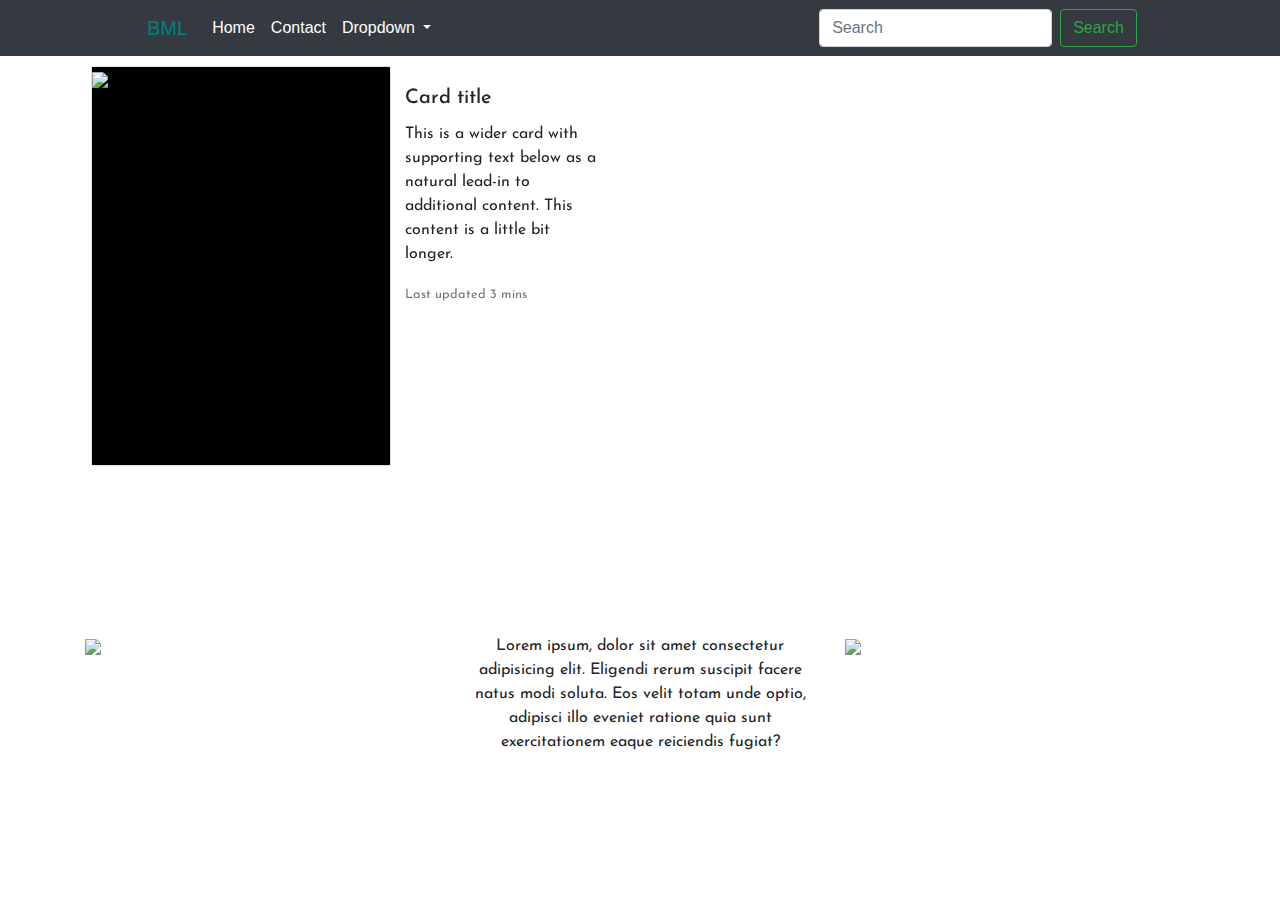
==== index.html @ 44fb9765 "made a card using internet resources configured the nav bars on all pages also added some brs to spa" ====
<!DOCTYPE html>
<html lang="en">
<head>
    <meta charset="UTF-8">
    <meta name="viewport" content="width=device-width, initial-scale=1.0">
    <meta http-equiv="X-UA-Compatible" content="ie=edge">
    <title>Bootstrap Project</title>
    <link rel="stylesheet" href="style.css">
    <link rel="stylesheet" href="https://stackpath.bootstrapcdn.com/bootstrap/4.3.1/css/bootstrap.min.css" integrity="sha384-ggOyR0iXCbMQv3Xipma34MD+dH/1fQ784/j6cY/iJTQUOhcWr7x9JvoRxT2MZw1T" crossorigin="anonymous">
    <link rel="stylesheet" href="path/to/font-awesome/css/font-awesome.min.css">
    <link rel="stylesheet" href="https://stackpath.bootstrapcdn.com/font-awesome/4.7.0/css/font-awesome.min.css">
</head>
<body>
    <nav class="navbar navigation navbar-expand-lg navbar-light bg-dark">
                <a class="navbar-brand navname" href="#">BML</a>
                <button class="navbar-toggler" type="button" data-toggle="collapse" data-target="#navbarSupportedContent" aria-controls="navbarSupportedContent" aria-expanded="false" aria-label="Toggle navigation">
                  <span class="navbar-toggler-icon"></span>
                </button>
              
                <div class="collapse navbar-collapse" id="navbarSupportedContent">
                  <ul class="navbar-nav mr-auto">
                    <li class="nav-item active">
                      <a class="nav-link navcolor" href="index.html">Home <span class="sr-only">(current)</span></a>
                    </li>
                    <li class="nav-item">
                      <a class="nav-link navcolor" href="contact.html">Contact</a>
                    </li>
                    <li class="nav-item dropdown">
                      <a class="nav-link dropdown-toggle navcolor" href="#" id="navbarDropdown" role="button" data-toggle="dropdown" aria-haspopup="true" aria-expanded="false">
                        Dropdown
                      </a>
                      <div class="dropdown-menu" aria-labelledby="navbarDropdown">
                        <a class="dropdown-item navcolor" href="portfolio.html">Action</a>
                        <a class="dropdown-item navcolor" href="portfolio.html">Another level</a>
                        <div class="dropdown-divider"></div>
                        <a class="dropdown-item navcolor" href="portfolio.html">Something else here</a>
                      </div>
                    </li>
                  </ul>
                  <form class="form-inline my-2 my-lg-0 navsearch">
                    <input class="form-control mr-sm-2" type="search" placeholder="Search" aria-label="Search">
                    <button class="btn btn-outline-success my-2 my-sm-0" type="submit">Search</button>
                  </form>
                </div>
    </nav>    
<div class="container containertop">
    <div class="row">
        <div class="card">
            <div class="front"><img src="https://lh3.googleusercontent.com/[base64]w400-h400-no">
            </div>
            <div class="back">
                <div class="details">
                    <h2>Blaise Laurel<br><span>Web Development Student</span></h2>
                    <div class="social-icons">
                        <a href="#"><i class="fa fa-facebook" aria-hidden="true"></i></a>
                        <a href="#"><i class="fa fa-twitter" aria-hidden="true"></i></a>
                        <a href="#"><i class="fa fa-google-plus" aria-hidden="true"></i></a>
                        <a href="#"><i class="fa fa-linkedin" aria-hidden="true"></i></a>
                        <a href="#"><i class="fa fa-instagram" aria-hidden="true"></i></a>
                    </div>
                </div>
            </div>
        </div>
        
        
        <div class="col-md-4">
                <div class="carda mb-4" style="max-width: 540px;">
                        <div class="row no-gutters">
                          
                          <div class="col-md-8">
                            <div class="card-body">
                              <h5 class="card-title">Card title</h5>
                              <p class="card-text">This is a wider card with supporting text below as a natural lead-in to additional content. This content is a little bit longer.</p>
                              <p class="card-text"><small class="text-muted">Last updated 3 mins</small></p>
                            </div>
                          </div>
                        </div>
                      </div>
        </div>
        
    </div>
    <br>
    <br>
    <br>
    <br>
    <br>
    <br>
    <br>
    <div class="row">

            <div class="col-md-4 imageone">
                <img src="https://images.pexels.com/photos/2257707/pexels-photo-2257707.jpeg?auto=compress&cs=tinysrgb&dpr=2&h=200&w=175"/>
            </div>
            <div class="col-md-4 paraone">
                <p>Lorem ipsum, dolor sit amet consectetur adipisicing elit. Eligendi rerum suscipit facere natus modi soluta. Eos velit totam unde optio, adipisci illo eveniet ratione quia sunt exercitationem eaque reiciendis fugiat?</p>
            </div>
            <div class="col-md-4 imagetwo">
                <img src="https://lh3.googleusercontent.com/GrDlYy08lcksZofQUyK_fyjKbSzmFj-cr1PTKUOqUBHSY4Y4Ia3hU25MqXrT0jrmf0T0iKs=s350"
            </div>
    </div>


</div>

</body>
</html>
---- style.css ----
/*---------------- THE MAIN PICTURE CARD -----------------*/
@import url('https://fonts.googleapis.com/css?family=Josefin+Sans:400,700&display=swap');
.container {
    font-family: 'Josefin Sans', sans-serif;
}
.card {
    position: absolute;
    top: 200px;
    left:15%;
    transform: translate(-50%,-50%);
    width: 300px;
    height: 400px;
    transform-style: preserve-3d;
    perspective: 600px;
    transition: 0.5s;
}
.card .front {
    position: absolute;
    top: 0;
    left: 0;
    width: 100%;
    height: 100%;
    background: #000;
    backface-visibility: hidden;
    transform: rotateX(0deg);
    transition: 0.5s;
}
.card:hover .front {
    transform: rotateX(-180);
}
.card .back {
    position: absolute;
    top: 0;
    left: 0;
    width: 100%;
    height: 100%;
    background: #000;
    backface-visibility: hidden;
    transform: rotateX(180deg);
    transition: 0.5s;
}
.card .back:before {
    content: '';
    position: absolute;
    top: 0;
    left: -50%;
    width: 100%;
    height: 100%;
    background: rgba(255,255,255,0.1);
}
.card:hover .back {
    transform: rotateX(0deg);
}
.card .back .details {
    position: absolute;
    top: 50%;
    transform: translateY(-50%);
    left: 0;
    width: 100%;
    text-align: center;
    padding: 20px;
    box-sizing: border-box;
}
.card .back .details h2 {
    margin: 0;
    padding: 0;
    font-size: 24px;
    color: #fff;
}
.card .back .details h2 span {
    color: #a7a7a7;
    font-size: 16px;
}
.social-icons {
    padding: 10px 0;
}
.social-icons a {
    display: inline-block;
    width: 36px;
    height: 36px;
    text-align: center;
    background: #262626;
    color: #fff;
    text-decoration: none;
    border-radius: 50%;
    transition: 0.5s;
}
.social-icons a .fa {
    line-height: 36px;
}
.social-icons a:hover {
    background: #e91e63;

}
/*---------------- THE MAIN PICTURE CARD -----------------*/
.paraone {
    text-align: center;
}
.imageone {

}
.containertop {
    margin-top: 10px;
}
.navname {
    color: teal !important; 
    margin-left: 10.5%;
}
.navcolor {
    color: white !important;
}
.navboot {
    margin-left: 10px;
}
.navsearch {
    margin-right: 12%;
}
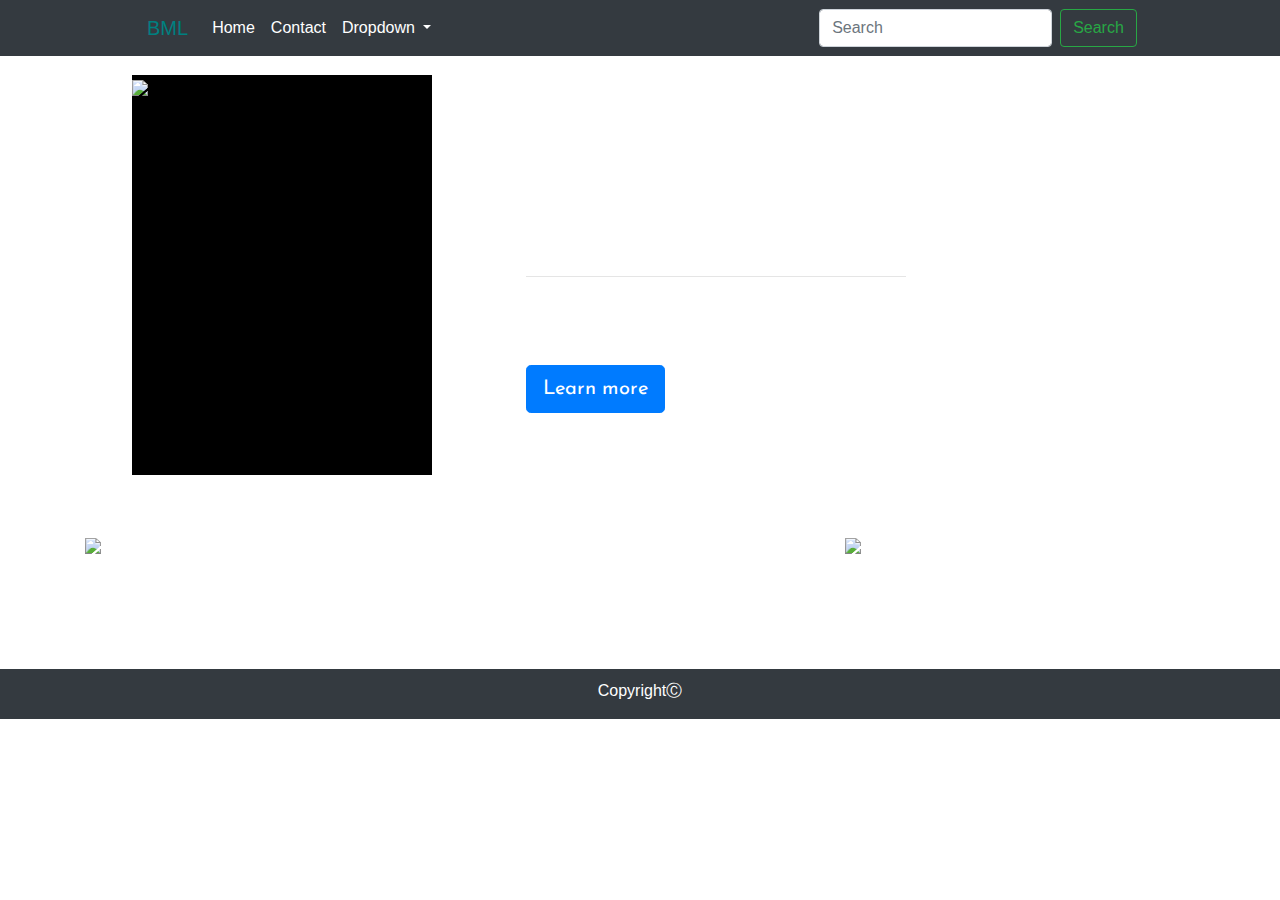
==== commit 00f4c54c: "moved columns around and added a footer" ====
--- a/index.html
+++ b/index.html
@@ -1,105 +1,120 @@
 <!DOCTYPE html>
 <html lang="en">
+
 <head>
     <meta charset="UTF-8">
     <meta name="viewport" content="width=device-width, initial-scale=1.0">
     <meta http-equiv="X-UA-Compatible" content="ie=edge">
     <title>Bootstrap Project</title>
     <link rel="stylesheet" href="style.css">
-    <link rel="stylesheet" href="https://stackpath.bootstrapcdn.com/bootstrap/4.3.1/css/bootstrap.min.css" integrity="sha384-ggOyR0iXCbMQv3Xipma34MD+dH/1fQ784/j6cY/iJTQUOhcWr7x9JvoRxT2MZw1T" crossorigin="anonymous">
+    <link rel="stylesheet" href="https://stackpath.bootstrapcdn.com/bootstrap/4.3.1/css/bootstrap.min.css"
+        integrity="sha384-ggOyR0iXCbMQv3Xipma34MD+dH/1fQ784/j6cY/iJTQUOhcWr7x9JvoRxT2MZw1T" crossorigin="anonymous">
     <link rel="stylesheet" href="path/to/font-awesome/css/font-awesome.min.css">
     <link rel="stylesheet" href="https://stackpath.bootstrapcdn.com/font-awesome/4.7.0/css/font-awesome.min.css">
 </head>
+
 <body>
     <nav class="navbar navigation navbar-expand-lg navbar-light bg-dark">
-                <a class="navbar-brand navname" href="#">BML</a>
-                <button class="navbar-toggler" type="button" data-toggle="collapse" data-target="#navbarSupportedContent" aria-controls="navbarSupportedContent" aria-expanded="false" aria-label="Toggle navigation">
-                  <span class="navbar-toggler-icon"></span>
-                </button>
-              
-                <div class="collapse navbar-collapse" id="navbarSupportedContent">
-                  <ul class="navbar-nav mr-auto">
-                    <li class="nav-item active">
-                      <a class="nav-link navcolor" href="index.html">Home <span class="sr-only">(current)</span></a>
-                    </li>
-                    <li class="nav-item">
-                      <a class="nav-link navcolor" href="contact.html">Contact</a>
-                    </li>
-                    <li class="nav-item dropdown">
-                      <a class="nav-link dropdown-toggle navcolor" href="#" id="navbarDropdown" role="button" data-toggle="dropdown" aria-haspopup="true" aria-expanded="false">
+        <a class="navbar-brand navname" href="#">BML</a>
+        <button class="navbar-toggler" type="button" data-toggle="collapse" data-target="#navbarSupportedContent"
+            aria-controls="navbarSupportedContent" aria-expanded="false" aria-label="Toggle navigation">
+            <span class="navbar-toggler-icon"></span>
+        </button>
+
+        <div class="collapse navbar-collapse" id="navbarSupportedContent">
+            <ul class="navbar-nav mr-auto">
+                <li class="nav-item active">
+                    <a class="nav-link navcolor" href="index.html">Home <span class="sr-only">(current)</span></a>
+                </li>
+                <li class="nav-item">
+                    <a class="nav-link navcolor" href="contact.html">Contact</a>
+                </li>
+                <li class="nav-item dropdown">
+                    <a class="nav-link dropdown-toggle navcolor" href="#" id="navbarDropdown" role="button"
+                        data-toggle="dropdown" aria-haspopup="true" aria-expanded="false">
                         Dropdown
-                      </a>
-                      <div class="dropdown-menu" aria-labelledby="navbarDropdown">
+                    </a>
+                    <div class="dropdown-menu" aria-labelledby="navbarDropdown">
                         <a class="dropdown-item navcolor" href="portfolio.html">Action</a>
                         <a class="dropdown-item navcolor" href="portfolio.html">Another level</a>
                         <div class="dropdown-divider"></div>
                         <a class="dropdown-item navcolor" href="portfolio.html">Something else here</a>
-                      </div>
-                    </li>
-                  </ul>
-                  <form class="form-inline my-2 my-lg-0 navsearch">
-                    <input class="form-control mr-sm-2" type="search" placeholder="Search" aria-label="Search">
-                    <button class="btn btn-outline-success my-2 my-sm-0" type="submit">Search</button>
-                  </form>
+                    </div>
+                </li>
+            </ul>
+            <form class="form-inline my-2 my-lg-0 navsearch">
+                <input class="form-control mr-sm-2" type="search" placeholder="Search" aria-label="Search">
+                <button class="btn btn-outline-success my-2 my-sm-0" type="submit">Search</button>
+            </form>
+        </div>
+    </nav>
+    <div class="container containertop">
+        <div class="row">
+            <div id="cardone">
+                <div class="front"><img
+                        src="https://lh3.googleusercontent.com/[base64]w395-h398-no">
                 </div>
-    </nav>    
-<div class="container containertop">
-    <div class="row">
-        <div class="card">
-            <div class="front"><img src="https://lh3.googleusercontent.com/[base64]w400-h400-no">
-            </div>
-            <div class="back">
-                <div class="details">
-                    <h2>Blaise Laurel<br><span>Web Development Student</span></h2>
-                    <div class="social-icons">
-                        <a href="#"><i class="fa fa-facebook" aria-hidden="true"></i></a>
-                        <a href="#"><i class="fa fa-twitter" aria-hidden="true"></i></a>
-                        <a href="#"><i class="fa fa-google-plus" aria-hidden="true"></i></a>
-                        <a href="#"><i class="fa fa-linkedin" aria-hidden="true"></i></a>
-                        <a href="#"><i class="fa fa-instagram" aria-hidden="true"></i></a>
+                <div class="back">
+                    <div class="details">
+                        <h2>Blaise Laurel<br><span>Web Development Student</span></h2>
+                        <div class="social-icons">
+                            <a href="https://www.facebook.com/blaise.laurel2" target="_blank"><i class="fa fa-facebook"
+                                    aria-hidden="true"></i></a>
+                            <a href="https://twitter.com/" target="_blank"><i class="fa fa-twitter"
+                                    aria-hidden="true"></i></a>
+                            <a href="https://www.google.com/" target="_blank"><i class="fa fa-google-plus"
+                                    aria-hidden="true"></i></a>
+                            <a href="https://www.linkedin.com/in/blaise-laurel-b6240a18b/" target="_blank"><i
+                                    class="fa fa-linkedin" aria-hidden="true"></i></a>
+                            <a href="https://www.instagram.com/blaise.heineken/" target="_blank"><i
+                                    class="fa fa-instagram" aria-hidden="true"></i></a>
+                        </div>
                     </div>
                 </div>
             </div>
+            <div class="jumbotron-fluid col-md-4 jumboleft">
+                <h1 class="display-8">Hello, world!</h1>
+                <p class="lead">This is a simple hero unit, a simple jumbotron-style component for calling extra
+                    attention to featured content or information.</p>
+                <hr class="my-4">
+                <p>It uses utility classes for typography and spacing to space content out within the larger container.
+                </p>
+                <a class="btn btn-primary btn-lg" href="#" role="button">Learn more</a>
+            </div>
         </div>
-        
-        
-        <div class="col-md-4">
-                <div class="carda mb-4" style="max-width: 540px;">
-                        <div class="row no-gutters">
-                          
-                          <div class="col-md-8">
-                            <div class="card-body">
-                              <h5 class="card-title">Card title</h5>
-                              <p class="card-text">This is a wider card with supporting text below as a natural lead-in to additional content. This content is a little bit longer.</p>
-                              <p class="card-text"><small class="text-muted">Last updated 3 mins</small></p>
-                            </div>
-                          </div>
-                        </div>
-                      </div>
-        </div>
-        
-    </div>
-    <br>
-    <br>
-    <br>
-    <br>
-    <br>
-    <br>
-    <br>
-    <div class="row">
+
+
+    
+        <br>
+        <br>
+        <br>
+        <br>
+        <br>
+
+        <div class="row">
 
             <div class="col-md-4 imageone">
-                <img src="https://images.pexels.com/photos/2257707/pexels-photo-2257707.jpeg?auto=compress&cs=tinysrgb&dpr=2&h=200&w=175"/>
+                <img
+                    src="https://images.pexels.com/photos/2257707/pexels-photo-2257707.jpeg?auto=compress&cs=tinysrgb&dpr=2&h=200&w=175" />
             </div>
             <div class="col-md-4 paraone">
-                <p>Lorem ipsum, dolor sit amet consectetur adipisicing elit. Eligendi rerum suscipit facere natus modi soluta. Eos velit totam unde optio, adipisci illo eveniet ratione quia sunt exercitationem eaque reiciendis fugiat?</p>
+                <p>Lorem ipsum, dolor sit amet consectetur adipisicing elit. Eligendi rerum suscipit facere natus modi
+                    soluta. Eos velit totam unde optio, adipisci illo eveniet ratione quia sunt exercitationem eaque
+                    reiciendis fugiat?</p>
             </div>
             <div class="col-md-4 imagetwo">
                 <img src="https://lh3.googleusercontent.com/GrDlYy08lcksZofQUyK_fyjKbSzmFj-cr1PTKUOqUBHSY4Y4Ia3hU25MqXrT0jrmf0T0iKs=s350"
+                     
+                </div> 
+                <br>
+                <br>
+                <br>
             </div>
-    </div>
-
-
+        </div>
+    
+</div>
+<div class="whitebox container-fluid bg-dark">
+        <p>CopyrightⒸ</p>
 </div>
 
 </body>
--- a/style.css
+++ b/style.css
@@ -1,12 +1,19 @@
 /*---------------- THE MAIN PICTURE CARD -----------------*/
 @import url('https://fonts.googleapis.com/css?family=Josefin+Sans:400,700&display=swap');
+body { 
+    background: url(http://streatorunlimited.org/wp-content/uploads/2018/03/Amazing-Background-Images-For-Websites-.jpg)no-repeat center center fixed; 
+    -webkit-background-size: cover;
+    -moz-background-size: cover;
+    -o-background-size: cover;
+    background-size: cover;
+  }
 .container {
     font-family: 'Josefin Sans', sans-serif;
 }
-.card {
+#cardone {
     position: absolute;
-    top: 200px;
-    left:15%;
+    top: 275px;
+    left:22%;
     transform: translate(-50%,-50%);
     width: 300px;
     height: 400px;
@@ -14,9 +21,9 @@
     perspective: 600px;
     transition: 0.5s;
 }
-.card .front {
+#cardone .front {
     position: absolute;
-    top: 0;
+    top: 0px;
     left: 0;
     width: 100%;
     height: 100%;
@@ -25,10 +32,10 @@
     transform: rotateX(0deg);
     transition: 0.5s;
 }
-.card:hover .front {
+#cardone:hover .front {
     transform: rotateX(-180);
 }
-.card .back {
+#cardone .back {
     position: absolute;
     top: 0;
     left: 0;
@@ -37,9 +44,9 @@
     background: #000;
     backface-visibility: hidden;
     transform: rotateX(180deg);
-    transition: 0.5s;
+    transition: 0.3s;
 }
-.card .back:before {
+#cardone .back:before {
     content: '';
     position: absolute;
     top: 0;
@@ -48,10 +55,10 @@
     height: 100%;
     background: rgba(255,255,255,0.1);
 }
-.card:hover .back {
+#cardone:hover .back {
     transform: rotateX(0deg);
 }
-.card .back .details {
+#cardone .back .details {
     position: absolute;
     top: 50%;
     transform: translateY(-50%);
@@ -61,13 +68,13 @@
     padding: 20px;
     box-sizing: border-box;
 }
-.card .back .details h2 {
+#cardone .back .details h2 {
     margin: 0;
     padding: 0;
     font-size: 24px;
     color: #fff;
 }
-.card .back .details h2 span {
+#cardone .back .details h2 span {
     color: #a7a7a7;
     font-size: 16px;
 }
@@ -92,12 +99,17 @@
     background: #e91e63;
 
 }
+.jumboleft {
+    margin-top: 40px;
+    margin-left: 40%;
+    color: white;
+}
+
+
 /*---------------- THE MAIN PICTURE CARD -----------------*/
 .paraone {
     text-align: center;
-}
-.imageone {
-
+    color: white;
 }
 .containertop {
     margin-top: 10px;
@@ -114,4 +126,12 @@
 }
 .navsearch {
     margin-right: 12%;
+}
+/* FOOOOOOTER */
+.whitebox {
+    height: 50px;
+    padding: 10px;
+    width: 100%;
+    color: white;
+    text-align: center;
 }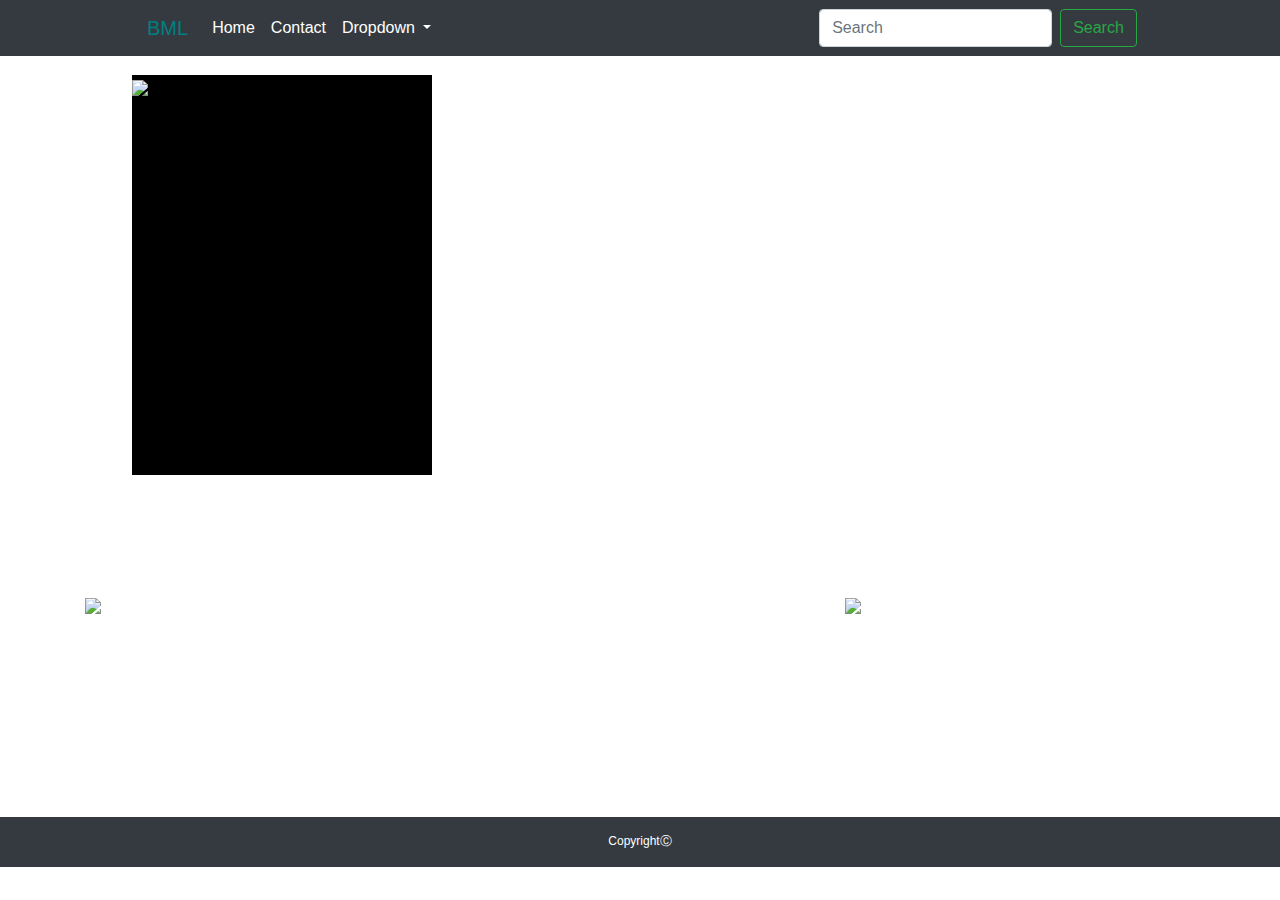
==== commit 4ba05551: "reworked some of about me and worked a little more on the actual navbar to get the drop down menu to" ====
--- a/index.html
+++ b/index.html
@@ -35,10 +35,10 @@
                         Dropdown
                     </a>
                     <div class="dropdown-menu" aria-labelledby="navbarDropdown">
-                        <a class="dropdown-item navcolor" href="portfolio.html">Action</a>
-                        <a class="dropdown-item navcolor" href="portfolio.html">Another level</a>
-                        <div class="dropdown-divider"></div>
-                        <a class="dropdown-item navcolor" href="portfolio.html">Something else here</a>
+                        <a class="dropdown-item navcolor bg-dark" href="index.html">About Me</a>
+                        <a class="dropdown-item navcolor bg-dark" href="contact.html">Contact</a>
+                        
+                        <a class="dropdown-item navcolor bg-dark" href="portfolio.html">Projects</a>
                     </div>
                 </li>
             </ul>
@@ -73,13 +73,10 @@
                 </div>
             </div>
             <div class="jumbotron-fluid col-md-4 jumboleft">
-                <h1 class="display-8">Hello, world!</h1>
-                <p class="lead">This is a simple hero unit, a simple jumbotron-style component for calling extra
-                    attention to featured content or information.</p>
-                <hr class="my-4">
-                <p>It uses utility classes for typography and spacing to space content out within the larger container.
-                </p>
-                <a class="btn btn-primary btn-lg" href="#" role="button">Learn more</a>
+                <h1 class="display-8">Welcome!</h1>
+                <p class="lead">Hello glad you stopped by, my names is blaise and I was born in frankfurt germany. I've been traveling my whole life essentially. When i'm not travelling or working, I like to skateboard and ride motorcycles primarily. I've had a facination with computers from a early age, however never had the opportunity to learn about them till now. Starting to slowly understand coding and it is becoming a little bit less frustrating, thanks for taking the time to read.</p>
+                
+                
             </div>
         </div>
 
@@ -95,12 +92,15 @@
 
             <div class="col-md-4 imageone">
                 <img
-                    src="https://images.pexels.com/photos/2257707/pexels-photo-2257707.jpeg?auto=compress&cs=tinysrgb&dpr=2&h=200&w=175" />
+                    src="https://lh3.googleusercontent.com/[base64]w350-h350-no" />
             </div>
             <div class="col-md-4 paraone">
-                <p>Lorem ipsum, dolor sit amet consectetur adipisicing elit. Eligendi rerum suscipit facere natus modi
-                    soluta. Eos velit totam unde optio, adipisci illo eveniet ratione quia sunt exercitationem eaque
-                    reiciendis fugiat?</p>
+                <span><----</span>
+                <p>this is a photo of rock climbing out in saint gorge utah. It's pretty fun out there, just real hot.</p>
+                    <span>-----></span>
+                <p>Also went on a vaction to Maui, Hawaii and this is the red sand beach where most locals or other adventurists are usually nude.
+                </p>
+                
             </div>
             <div class="col-md-4 imagetwo">
                 <img src="https://lh3.googleusercontent.com/GrDlYy08lcksZofQUyK_fyjKbSzmFj-cr1PTKUOqUBHSY4Y4Ia3hU25MqXrT0jrmf0T0iKs=s350"
@@ -114,8 +114,11 @@
     
 </div>
 <div class="whitebox container-fluid bg-dark">
-        <p>CopyrightⒸ</p>
+        <span><p>CopyrightⒸ</p></span>
 </div>
 
 </body>
+<script src="https://code.jquery.com/jquery-3.3.1.slim.min.js" integrity="sha384-q8i/X+965DzO0rT7abK41JStQIAqVgRVzpbzo5smXKp4YfRvH+8abtTE1Pi6jizo" crossorigin="anonymous"></script>
+<script src="https://cdnjs.cloudflare.com/ajax/libs/popper.js/1.14.7/umd/popper.min.js" integrity="sha384-UO2eT0CpHqdSJQ6hJty5KVphtPhzWj9WO1clHTMGa3JDZwrnQq4sF86dIHNDz0W1" crossorigin="anonymous"></script>
+<script src="https://stackpath.bootstrapcdn.com/bootstrap/4.3.1/js/bootstrap.min.js" integrity="sha384-JjSmVgyd0p3pXB1rRibZUAYoIIy6OrQ6VrjIEaFf/nJGzIxFDsf4x0xIM+B07jRM" crossorigin="anonymous"></script>
 </html>--- a/style.css
+++ b/style.css
@@ -53,7 +53,7 @@
     left: -50%;
     width: 100%;
     height: 100%;
-    background: rgba(255,255,255,0.1);
+    background: rgba(255,255,255,0.2);
 }
 #cardone:hover .back {
     transform: rotateX(0deg);
@@ -100,7 +100,7 @@
 
 }
 .jumboleft {
-    margin-top: 40px;
+    margin-top: 5px;
     margin-left: 40%;
     color: white;
 }
@@ -127,11 +127,13 @@
 .navsearch {
     margin-right: 12%;
 }
+
 /* FOOOOOOTER */
 .whitebox {
     height: 50px;
-    padding: 10px;
+    padding: 15px;
     width: 100%;
     color: white;
     text-align: center;
+    font-size: 12px;
 }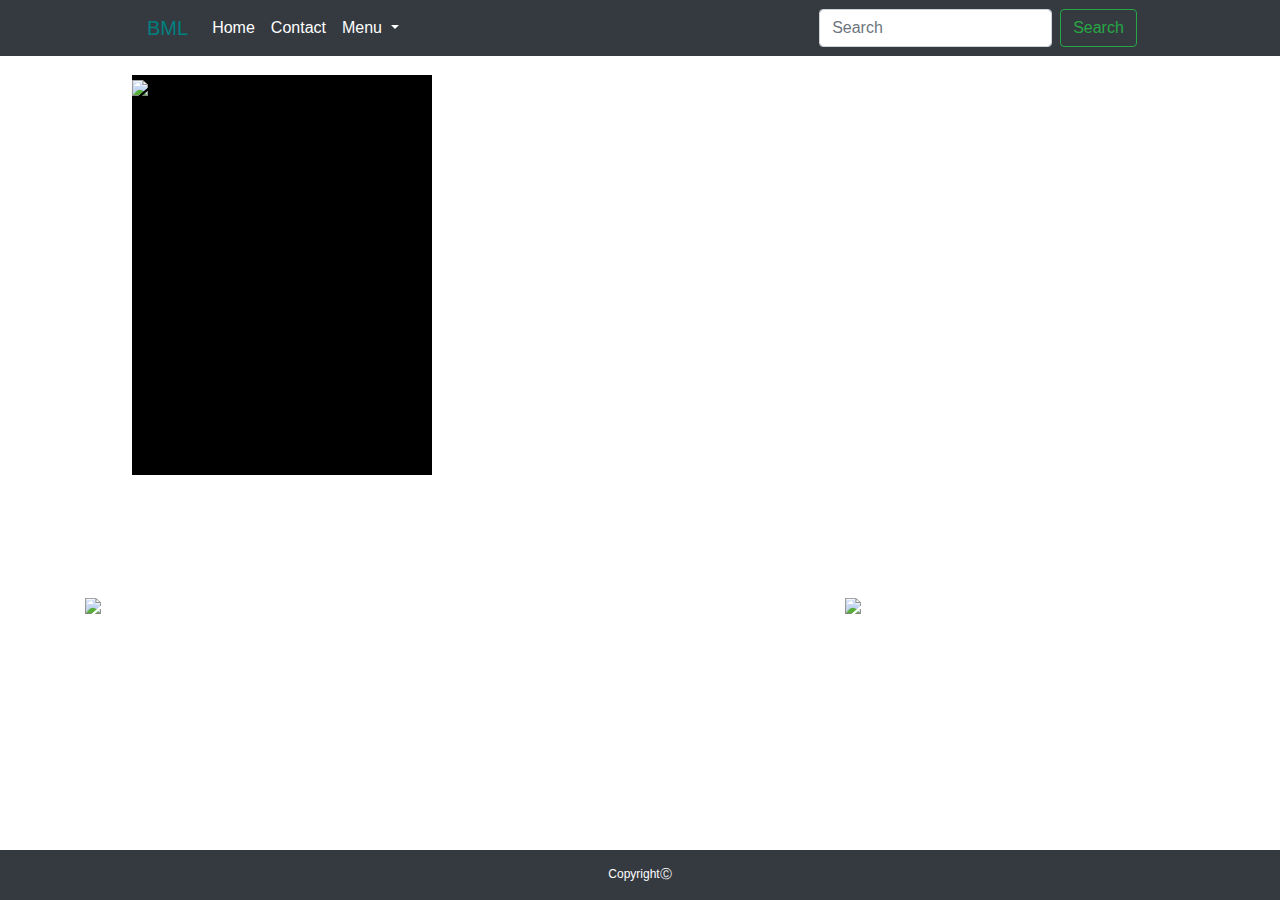
==== commit 9e3ee167: "played with the sizes and placement of the forms inside of contact also got two rows put inside of p" ====
--- a/index.html
+++ b/index.html
@@ -5,7 +5,7 @@
     <meta charset="UTF-8">
     <meta name="viewport" content="width=device-width, initial-scale=1.0">
     <meta http-equiv="X-UA-Compatible" content="ie=edge">
-    <title>Bootstrap Project</title>
+    <title>About Me</title>
     <link rel="stylesheet" href="style.css">
     <link rel="stylesheet" href="https://stackpath.bootstrapcdn.com/bootstrap/4.3.1/css/bootstrap.min.css"
         integrity="sha384-ggOyR0iXCbMQv3Xipma34MD+dH/1fQ784/j6cY/iJTQUOhcWr7x9JvoRxT2MZw1T" crossorigin="anonymous">
@@ -32,7 +32,7 @@
                 <li class="nav-item dropdown">
                     <a class="nav-link dropdown-toggle navcolor" href="#" id="navbarDropdown" role="button"
                         data-toggle="dropdown" aria-haspopup="true" aria-expanded="false">
-                        Dropdown
+                        Menu
                     </a>
                     <div class="dropdown-menu" aria-labelledby="navbarDropdown">
                         <a class="dropdown-item navcolor bg-dark" href="index.html">About Me</a>
@@ -113,12 +113,13 @@
         </div>
     
 </div>
+<footer>
 <div class="whitebox container-fluid bg-dark">
         <span><p>CopyrightⒸ</p></span>
 </div>
-
-</body>
+</footer>
 <script src="https://code.jquery.com/jquery-3.3.1.slim.min.js" integrity="sha384-q8i/X+965DzO0rT7abK41JStQIAqVgRVzpbzo5smXKp4YfRvH+8abtTE1Pi6jizo" crossorigin="anonymous"></script>
 <script src="https://cdnjs.cloudflare.com/ajax/libs/popper.js/1.14.7/umd/popper.min.js" integrity="sha384-UO2eT0CpHqdSJQ6hJty5KVphtPhzWj9WO1clHTMGa3JDZwrnQq4sF86dIHNDz0W1" crossorigin="anonymous"></script>
 <script src="https://stackpath.bootstrapcdn.com/bootstrap/4.3.1/js/bootstrap.min.js" integrity="sha384-JjSmVgyd0p3pXB1rRibZUAYoIIy6OrQ6VrjIEaFf/nJGzIxFDsf4x0xIM+B07jRM" crossorigin="anonymous"></script>
+</body>
 </html>--- a/style.css
+++ b/style.css
@@ -7,6 +7,11 @@
     -o-background-size: cover;
     background-size: cover;
   }
+body {
+    display: flex;
+    flex-direction: column;
+    min-height: 100vh;
+}
 .container {
     font-family: 'Josefin Sans', sans-serif;
 }
@@ -107,6 +112,19 @@
 
 
 /*---------------- THE MAIN PICTURE CARD -----------------*/
+.rowonecontact {
+    margin-top: 30px;
+    color: white;
+}
+.rowtwocontact {
+    margin-top: 30px;
+    color: white;
+}
+.rowthreecontact {
+    margin-top: 30px;
+    color: white;
+}
+
 .paraone {
     text-align: center;
     color: white;
@@ -127,7 +145,9 @@
 .navsearch {
     margin-right: 12%;
 }
-
+.nextbutton {
+    margin-top: 30px;
+}
 /* FOOOOOOTER */
 .whitebox {
     height: 50px;
@@ -136,4 +156,7 @@
     color: white;
     text-align: center;
     font-size: 12px;
+}
+footer {
+    margin-top: auto;
 }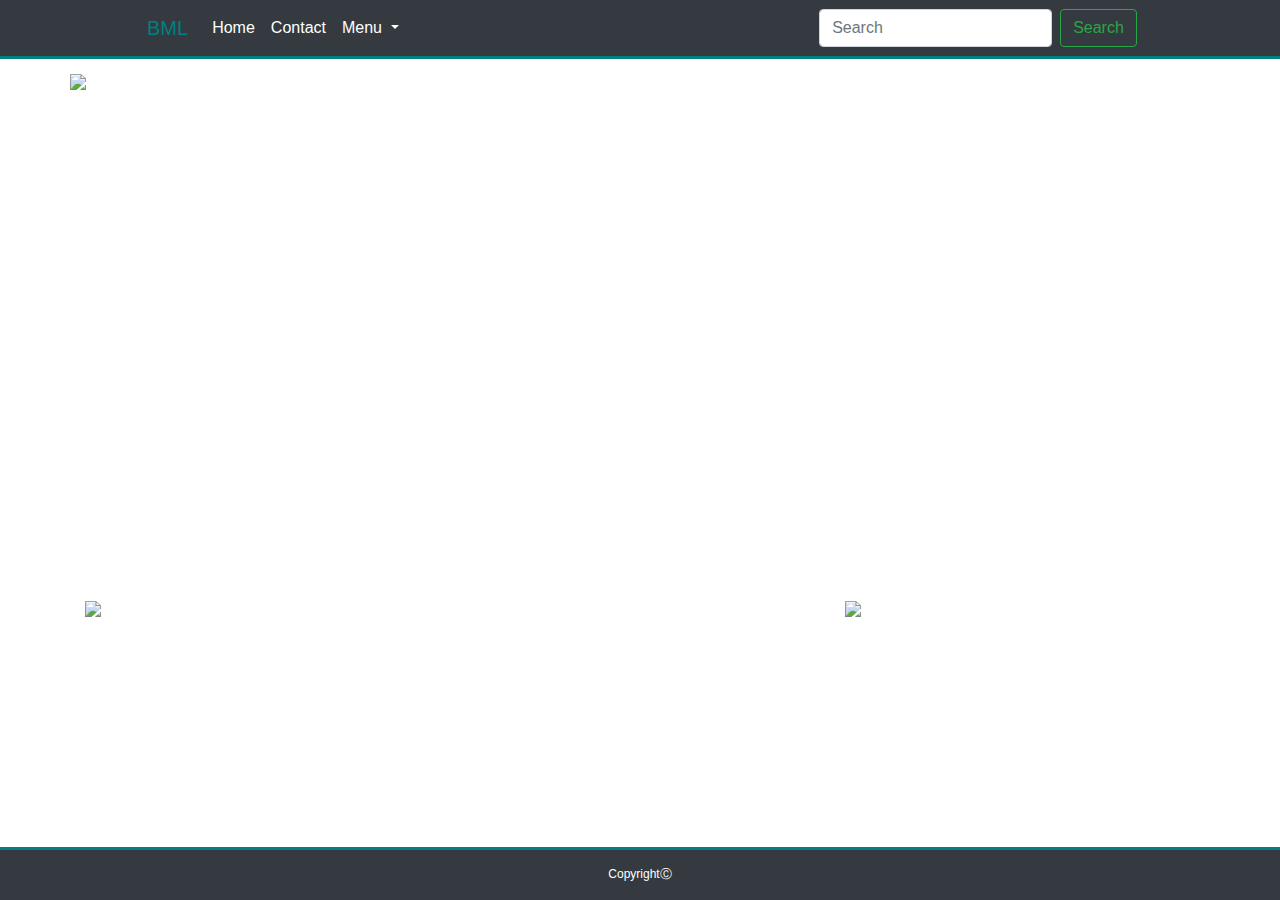
==== commit e8548cf1: "had to completely disregard the cool little image flip i made because i couldnt figure out how to si" ====
--- a/index.html
+++ b/index.html
@@ -50,27 +50,11 @@
     </nav>
     <div class="container containertop">
         <div class="row">
-            <div id="cardone">
-                <div class="front"><img
+            <div id="col-md-4">
+                <div><img
                         src="https://lh3.googleusercontent.com/[base64]w395-h398-no">
                 </div>
-                <div class="back">
-                    <div class="details">
-                        <h2>Blaise Laurel<br><span>Web Development Student</span></h2>
-                        <div class="social-icons">
-                            <a href="https://www.facebook.com/blaise.laurel2" target="_blank"><i class="fa fa-facebook"
-                                    aria-hidden="true"></i></a>
-                            <a href="https://twitter.com/" target="_blank"><i class="fa fa-twitter"
-                                    aria-hidden="true"></i></a>
-                            <a href="https://www.google.com/" target="_blank"><i class="fa fa-google-plus"
-                                    aria-hidden="true"></i></a>
-                            <a href="https://www.linkedin.com/in/blaise-laurel-b6240a18b/" target="_blank"><i
-                                    class="fa fa-linkedin" aria-hidden="true"></i></a>
-                            <a href="https://www.instagram.com/blaise.heineken/" target="_blank"><i
-                                    class="fa fa-instagram" aria-hidden="true"></i></a>
-                        </div>
-                    </div>
-                </div>
+                
             </div>
             <div class="jumbotron-fluid col-md-4 jumboleft">
                 <h1 class="display-8">Welcome!</h1>
--- a/style.css
+++ b/style.css
@@ -15,98 +15,10 @@
 .container {
     font-family: 'Josefin Sans', sans-serif;
 }
-#cardone {
-    position: absolute;
-    top: 275px;
-    left:22%;
-    transform: translate(-50%,-50%);
-    width: 300px;
-    height: 400px;
-    transform-style: preserve-3d;
-    perspective: 600px;
-    transition: 0.5s;
-}
-#cardone .front {
-    position: absolute;
-    top: 0px;
-    left: 0;
-    width: 100%;
-    height: 100%;
-    background: #000;
-    backface-visibility: hidden;
-    transform: rotateX(0deg);
-    transition: 0.5s;
-}
-#cardone:hover .front {
-    transform: rotateX(-180);
-}
-#cardone .back {
-    position: absolute;
-    top: 0;
-    left: 0;
-    width: 100%;
-    height: 100%;
-    background: #000;
-    backface-visibility: hidden;
-    transform: rotateX(180deg);
-    transition: 0.3s;
-}
-#cardone .back:before {
-    content: '';
-    position: absolute;
-    top: 0;
-    left: -50%;
-    width: 100%;
-    height: 100%;
-    background: rgba(255,255,255,0.2);
-}
-#cardone:hover .back {
-    transform: rotateX(0deg);
-}
-#cardone .back .details {
-    position: absolute;
-    top: 50%;
-    transform: translateY(-50%);
-    left: 0;
-    width: 100%;
-    text-align: center;
-    padding: 20px;
-    box-sizing: border-box;
-}
-#cardone .back .details h2 {
-    margin: 0;
-    padding: 0;
-    font-size: 24px;
-    color: #fff;
-}
-#cardone .back .details h2 span {
-    color: #a7a7a7;
-    font-size: 16px;
-}
-.social-icons {
-    padding: 10px 0;
-}
-.social-icons a {
-    display: inline-block;
-    width: 36px;
-    height: 36px;
-    text-align: center;
-    background: #262626;
-    color: #fff;
-    text-decoration: none;
-    border-radius: 50%;
-    transition: 0.5s;
-}
-.social-icons a .fa {
-    line-height: 36px;
-}
-.social-icons a:hover {
-    background: #e91e63;
 
-}
 .jumboleft {
     margin-top: 5px;
-    margin-left: 40%;
+    margin-left: 20%;
     color: white;
 }
 
@@ -148,6 +60,10 @@
 .nextbutton {
     margin-top: 30px;
 }
+nav {
+    border-bottom: 5px;
+    border-bottom: solid teal;
+}
 /* FOOOOOOTER */
 .whitebox {
     height: 50px;
@@ -159,4 +75,64 @@
 }
 footer {
     margin-top: auto;
-}+    border-top: 5px;
+    border-top: solid teal;
+}
+.imageoneee {
+    background-image: url(https://images.pexels.com/photos/1122868/pexels-photo-1122868.jpeg?cs=srgb&dl=action-adult-adventure-1122868.jpg&fm=jpg); 
+    background-repeat: no-repeat;
+    background-size: 100% 100%;
+    height: 170px;
+    width: 170px;
+    padding-right: 0 !important;
+    padding-left: 0!important;
+}
+.imagetwooo {
+    background-image: url(https://images.pexels.com/photos/1040157/pexels-photo-1040157.jpeg?cs=srgb&dl=board-game-businessman-challenge-1040157.jpg&fm=jpg);
+    background-repeat: no-repeat;
+    background-size: 100% 100%;
+    height: 170px;
+    width: 170px;
+    padding-right: 0 !important;
+    padding-left: 0!important;
+}
+.imagethreeee {
+    background-image: url(https://images.pexels.com/photos/277052/pexels-photo-277052.jpeg?cs=srgb&dl=board-game-challenge-chess-277052.jpg&fm=jpg);
+    background-repeat: no-repeat;
+    background-size: 100% 100%;
+    height: 170px;
+    width: 170px;
+    padding-right: 0 !important;
+    padding-left: 0!important;
+}
+.imagefourrr {
+    background-image: url(https://images.pexels.com/photos/2265487/pexels-photo-2265487.jpeg?cs=srgb&dl=app-apple-business-2265487.jpg&fm=jpg);
+    background-repeat: no-repeat;
+    background-size: 100% 100%;
+    height: 170px;
+    width: 170px;
+    padding-right: 0 !important;
+    padding-left: 0!important;
+}
+.imagefiveee {
+    background-image: url(https://images.pexels.com/photos/635356/pexels-photo-635356.jpeg?cs=srgb&dl=fight-fist-hand-635356.jpg&fm=jpg);
+    background-repeat: no-repeat;
+    background-size: 100% 100%;
+    height: 170px;
+    width: 170px;
+    padding-right: 0 !important;
+    padding-left: 0!important;
+}
+.tealbox {
+    width: 100%;
+    text-align: center;
+    background-color: teal;
+    margin-top: 48%;
+    padding-right: 0 !important;
+    padding-left: 0 !important;
+
+}
+@media (max-width:600px) 
+    p{ 
+        color: red;
+    }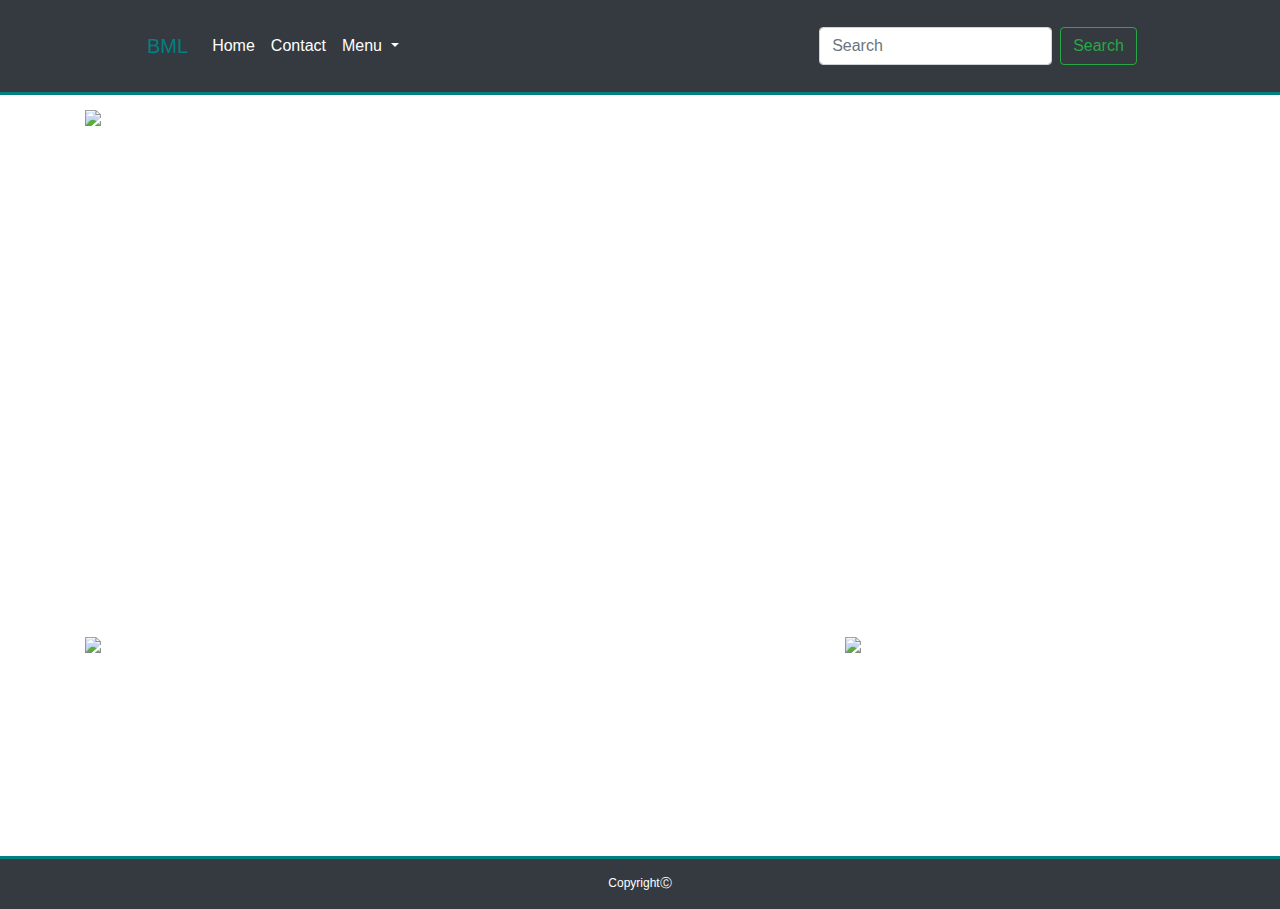
==== commit 440d0051: "tried messing around with properties to get the viewport of things a little more adjusted will have " ====
--- a/index.html
+++ b/index.html
@@ -13,7 +13,7 @@
     <link rel="stylesheet" href="https://stackpath.bootstrapcdn.com/font-awesome/4.7.0/css/font-awesome.min.css">
 </head>
 
-<body>
+<body class="flex-sm-wrap flex-md-wrap">
     <nav class="navbar navigation navbar-expand-lg navbar-light bg-dark">
         <a class="navbar-brand navname" href="#">BML</a>
         <button class="navbar-toggler" type="button" data-toggle="collapse" data-target="#navbarSupportedContent"
@@ -37,7 +37,7 @@
                     <div class="dropdown-menu" aria-labelledby="navbarDropdown">
                         <a class="dropdown-item navcolor bg-dark" href="index.html">About Me</a>
                         <a class="dropdown-item navcolor bg-dark" href="contact.html">Contact</a>
-                        
+
                         <a class="dropdown-item navcolor bg-dark" href="portfolio.html">Projects</a>
                     </div>
                 </li>
@@ -50,23 +50,25 @@
     </nav>
     <div class="container containertop">
         <div class="row">
-            <div id="col-md-4">
+            <div class="col-md-4">
                 <div><img
                         src="https://lh3.googleusercontent.com/[base64]w395-h398-no">
                 </div>
-                
+
             </div>
+            <div> </div>
             <div class="jumbotron-fluid col-md-4 jumboleft">
                 <h1 class="display-8">Welcome!</h1>
-                <p class="lead">Hello glad you stopped by, my names is blaise and I was born in frankfurt germany. I've been traveling my whole life essentially. When i'm not travelling or working, I like to skateboard and ride motorcycles primarily. I've had a facination with computers from a early age, however never had the opportunity to learn about them till now. Starting to slowly understand coding and it is becoming a little bit less frustrating, thanks for taking the time to read.</p>
-                
-                
+                <p class="lead">Hello glad you stopped by, my names is blaise and I was born in frankfurt germany. I've
+                    been traveling my whole life essentially. When i'm not travelling or working, I like to skateboard
+                    and ride motorcycles primarily. I've had a facination with computers from a early age, however never
+                    had the opportunity to learn about them till now. Starting to slowly understand coding and it is
+                    becoming a little bit less frustrating, thanks for taking the time to read.</p>
+
+
             </div>
         </div>
-
-
-    
-        <br>
+         <br>
         <br>
         <br>
         <br>
@@ -79,31 +81,40 @@
                     src="https://lh3.googleusercontent.com/[base64]w350-h350-no" />
             </div>
             <div class="col-md-4 paraone">
-                <span><----</span>
-                <p>this is a photo of rock climbing out in saint gorge utah. It's pretty fun out there, just real hot.</p>
-                    <span>-----></span>
-                <p>Also went on a vaction to Maui, Hawaii and this is the red sand beach where most locals or other adventurists are usually nude.
-                </p>
-                
+                <span>
+                    <----</span> <p>this is a photo of rock climbing out in saint gorge utah. It's pretty fun out there,
+                        just real hot.</p>
+                        <span>-----></span>
+                        <p>Also went on a vaction to Maui, Hawaii and this is the red sand beach where most locals or
+                            other adventurists are usually nude.
+                        </p>
+
             </div>
             <div class="col-md-4 imagetwo">
                 <img src="https://lh3.googleusercontent.com/GrDlYy08lcksZofQUyK_fyjKbSzmFj-cr1PTKUOqUBHSY4Y4Ia3hU25MqXrT0jrmf0T0iKs=s350"
-                     
-                </div> 
-                <br>
+                    </div> <br>
                 <br>
                 <br>
             </div>
         </div>
-    
-</div>
-<footer>
-<div class="whitebox container-fluid bg-dark">
-        <span><p>CopyrightⒸ</p></span>
-</div>
-</footer>
-<script src="https://code.jquery.com/jquery-3.3.1.slim.min.js" integrity="sha384-q8i/X+965DzO0rT7abK41JStQIAqVgRVzpbzo5smXKp4YfRvH+8abtTE1Pi6jizo" crossorigin="anonymous"></script>
-<script src="https://cdnjs.cloudflare.com/ajax/libs/popper.js/1.14.7/umd/popper.min.js" integrity="sha384-UO2eT0CpHqdSJQ6hJty5KVphtPhzWj9WO1clHTMGa3JDZwrnQq4sF86dIHNDz0W1" crossorigin="anonymous"></script>
-<script src="https://stackpath.bootstrapcdn.com/bootstrap/4.3.1/js/bootstrap.min.js" integrity="sha384-JjSmVgyd0p3pXB1rRibZUAYoIIy6OrQ6VrjIEaFf/nJGzIxFDsf4x0xIM+B07jRM" crossorigin="anonymous"></script>
+
+    </div>
+    <footer>
+        <div class="whitebox container-fluid bg-dark">
+            <span>
+                <p>CopyrightⒸ</p>
+            </span>
+        </div>
+    </footer>
+    <script src="https://code.jquery.com/jquery-3.3.1.slim.min.js"
+        integrity="sha384-q8i/X+965DzO0rT7abK41JStQIAqVgRVzpbzo5smXKp4YfRvH+8abtTE1Pi6jizo"
+        crossorigin="anonymous"></script>
+    <script src="https://cdnjs.cloudflare.com/ajax/libs/popper.js/1.14.7/umd/popper.min.js"
+        integrity="sha384-UO2eT0CpHqdSJQ6hJty5KVphtPhzWj9WO1clHTMGa3JDZwrnQq4sF86dIHNDz0W1"
+        crossorigin="anonymous"></script>
+    <script src="https://stackpath.bootstrapcdn.com/bootstrap/4.3.1/js/bootstrap.min.js"
+        integrity="sha384-JjSmVgyd0p3pXB1rRibZUAYoIIy6OrQ6VrjIEaFf/nJGzIxFDsf4x0xIM+B07jRM"
+        crossorigin="anonymous"></script>
 </body>
+
 </html>--- a/style.css
+++ b/style.css
@@ -11,6 +11,8 @@
     display: flex;
     flex-direction: column;
     min-height: 100vh;
+    max-height: 1000vh;
+    
 }
 .container {
     font-family: 'Josefin Sans', sans-serif;
@@ -18,7 +20,7 @@
 
 .jumboleft {
     margin-top: 5px;
-    margin-left: 20%;
+    
     color: white;
 }
 
@@ -132,7 +134,3 @@
     padding-left: 0 !important;
 
 }
-@media (max-width:600px) 
-    p{ 
-        color: red;
-    }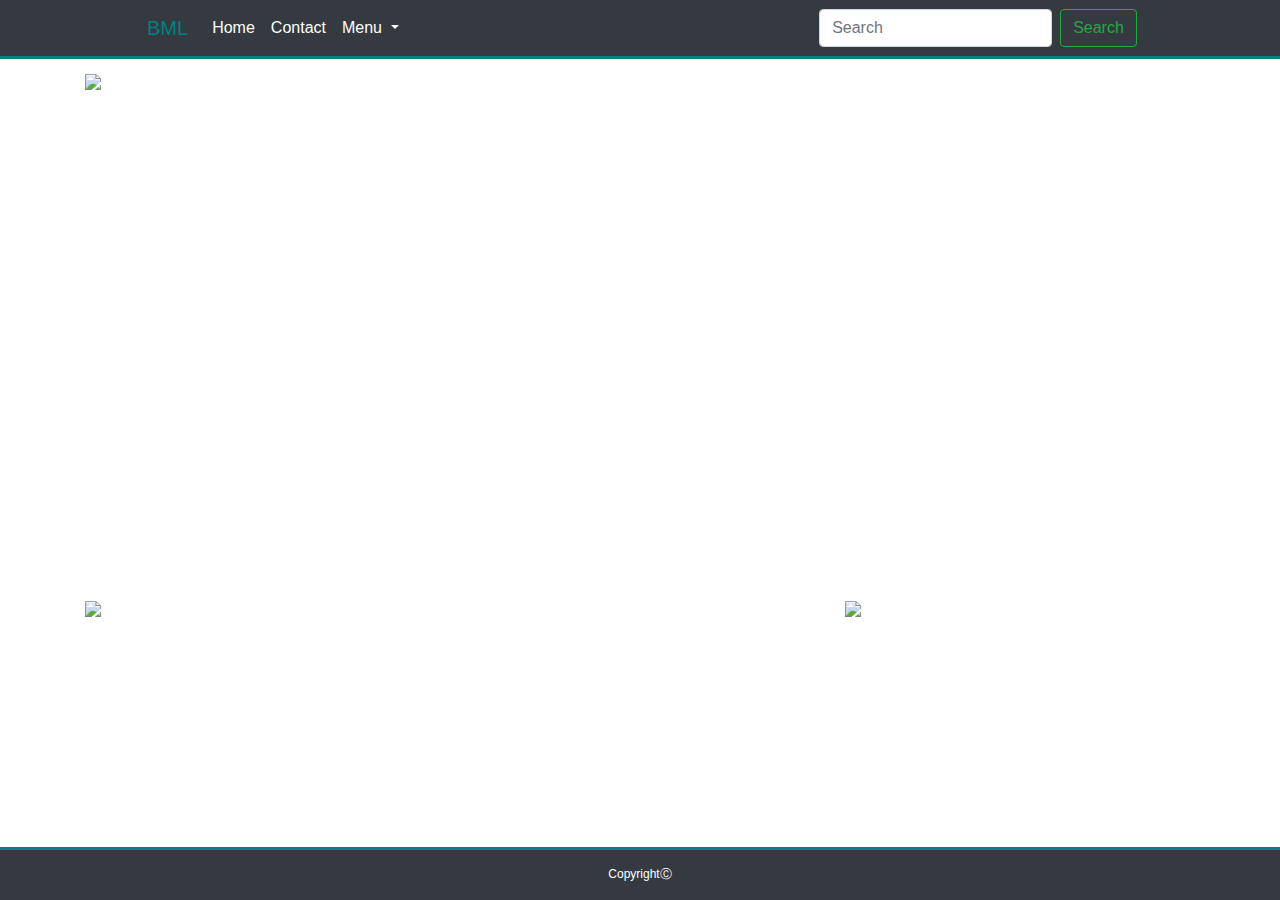
==== commit e9964e65: "removed flex from body" ====
--- a/index.html
+++ b/index.html
@@ -13,7 +13,7 @@
     <link rel="stylesheet" href="https://stackpath.bootstrapcdn.com/font-awesome/4.7.0/css/font-awesome.min.css">
 </head>
 
-<body class="flex-sm-wrap flex-md-wrap">
+<body>
     <nav class="navbar navigation navbar-expand-lg navbar-light bg-dark">
         <a class="navbar-brand navname" href="#">BML</a>
         <button class="navbar-toggler" type="button" data-toggle="collapse" data-target="#navbarSupportedContent"
@@ -68,7 +68,7 @@
 
             </div>
         </div>
-         <br>
+        <br>
         <br>
         <br>
         <br>
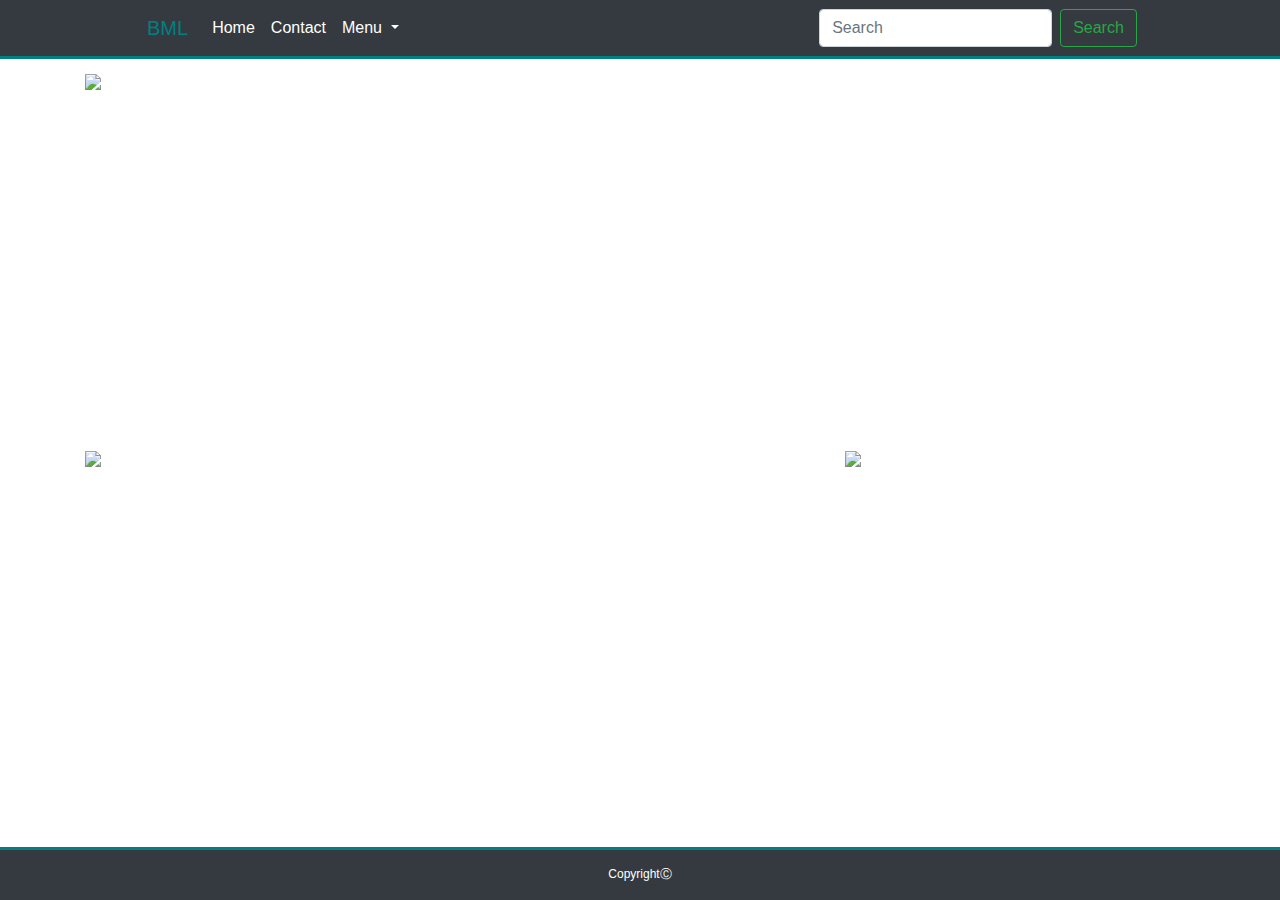
==== commit c9853a13: "changed alot of the classes and properties in order to make the site a little more user friendly" ====
--- a/index.html
+++ b/index.html
@@ -48,24 +48,23 @@
             </form>
         </div>
     </nav>
+    <!-- body start         -->
     <div class="container containertop">
-        <div class="row">
-            <div class="col-md-4">
+        <div class="row jumbtron-fluid">
+            <div class="col-sm-12 col-md-4">
                 <div><img
                         src="https://lh3.googleusercontent.com/[base64]w395-h398-no">
                 </div>
 
             </div>
-            <div> </div>
-            <div class="jumbotron-fluid col-md-4 jumboleft">
+
+            <div class=" col-sm-12 col-md-8 jumboleft">
                 <h1 class="display-8">Welcome!</h1>
                 <p class="lead">Hello glad you stopped by, my names is blaise and I was born in frankfurt germany. I've
                     been traveling my whole life essentially. When i'm not travelling or working, I like to skateboard
                     and ride motorcycles primarily. I've had a facination with computers from a early age, however never
                     had the opportunity to learn about them till now. Starting to slowly understand coding and it is
                     becoming a little bit less frustrating, thanks for taking the time to read.</p>
-
-
             </div>
         </div>
         <br>
@@ -76,21 +75,20 @@
 
         <div class="row">
 
-            <div class="col-md-4 imageone">
+            <div class="col-md-4 col-sm-12 imageone">
                 <img
                     src="https://lh3.googleusercontent.com/[base64]w350-h350-no" />
             </div>
-            <div class="col-md-4 paraone">
-                <span>
-                    <----</span> <p>this is a photo of rock climbing out in saint gorge utah. It's pretty fun out there,
-                        just real hot.</p>
-                        <span>-----></span>
-                        <p>Also went on a vaction to Maui, Hawaii and this is the red sand beach where most locals or
-                            other adventurists are usually nude.
-                        </p>
+            <div class="col-md-4 col-sm-12 paraone">
+                <p>this is a photo of rock climbing out in saint gorge utah. It's pretty fun out there,
+                    just real hot.</p>
+
+                <p>Also went on a vaction to Maui, Hawaii and this is the red sand beach where most locals or
+                    other adventurists are usually nude.
+                </p>
 
             </div>
-            <div class="col-md-4 imagetwo">
+            <div class="col-md-4 col-sm-12 imagetwo">
                 <img src="https://lh3.googleusercontent.com/GrDlYy08lcksZofQUyK_fyjKbSzmFj-cr1PTKUOqUBHSY4Y4Ia3hU25MqXrT0jrmf0T0iKs=s350"
                     </div> <br>
                 <br>
--- a/style.css
+++ b/style.css
@@ -20,7 +20,7 @@
 
 .jumboleft {
     margin-top: 5px;
-    
+    width: auto;
     color: white;
 }
 
@@ -124,13 +124,31 @@
     width: 170px;
     padding-right: 0 !important;
     padding-left: 0!important;
+    position: relative;
 }
 .tealbox {
     width: 100%;
     text-align: center;
     background-color: teal;
-    margin-top: 48%;
+    bottom: 16px;
     padding-right: 0 !important;
     padding-left: 0 !important;
+    position: absolute;
 
 }
+.spacer {
+    margin-left: 20px;
+}
+/* media sizes */
+@media only screen and (max-width: 600px) {
+    .spacer {
+        margin: 20px 0;
+
+    }
+}
+@media only screen and (max-width: 400px) {
+    .row { 
+        text-align: center;
+    }
+}
+  